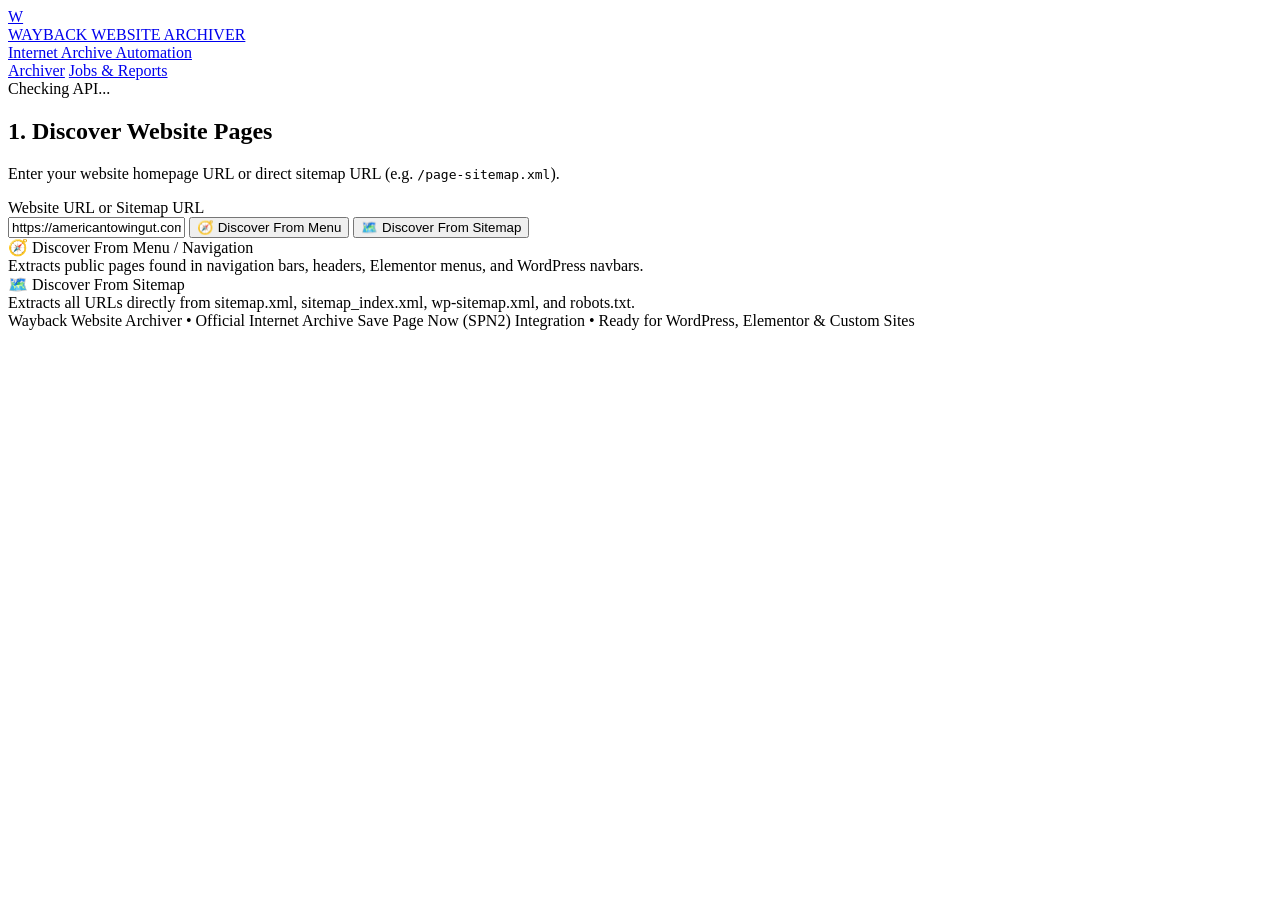
==== wayback-website-archiver/templates/index.html @ d7ca3ec3 "Initial commit: Wayback Machine bulk website archiver" ====
<!DOCTYPE html>
<html lang="en">
<head>
  <meta charset="UTF-8">
  <meta name="viewport" content="width=device-width, initial-scale=1.0">
  <title>Wayback Website Archiver</title>
  <link rel="stylesheet" href="/static/style.css">
</head>
<body>
  <!-- Navigation bar -->
  <header class="navbar">
    <a href="/" class="brand">
      <div class="brand-icon">W</div>
      <div>
        <div class="brand-title">WAYBACK WEBSITE ARCHIVER</div>
        <span class="brand-subtitle">Internet Archive Automation</span>
      </div>
    </a>
    <div class="nav-links">
      <a href="/" class="nav-link active">Archiver</a>
      <a href="/results" class="nav-link">Jobs &amp; Reports</a>
      <div id="authBadge" class="nav-auth-badge auth-badge-warning">
        <span>Checking API...</span>
      </div>
    </div>
  </header>

  <main class="container">
    <!-- Resume Banner (shown if previous unfinished job exists) -->
    <div id="resumeBanner" class="resume-banner" style="display: none;">
      <div class="resume-info">
        <h4>Previous Unfinished Job Detected</h4>
        <p id="resumeDetails">You have an unfinished archiving task. Would you like to resume?</p>
      </div>
      <div style="display: flex; gap: 8px;">
        <button id="btnResumeJob" class="btn btn-primary btn-sm">Resume Job</button>
        <button id="btnDismissResume" class="btn btn-secondary btn-sm">Dismiss</button>
      </div>
    </div>

    <!-- Step 1: Input URL and Discovery -->
    <section class="card" id="discoverySection">
      <div class="card-header">
        <div>
          <h2 class="card-title">1. Discover Website Pages</h2>
          <p class="card-desc">Enter your website homepage URL or direct sitemap URL (e.g. <code>/page-sitemap.xml</code>).</p>
        </div>
      </div>

      <div class="input-group">
        <label class="input-label" for="websiteUrl">Website URL or Sitemap URL</label>
        <div class="input-row">
          <input 
            type="url" 
            id="websiteUrl" 
            class="text-input" 
            placeholder="https://example.com/ or https://example.com/page-sitemap.xml" 
            value="https://americantowingut.com/page-sitemap.xml" 
            required
          />
          <button id="btnDiscoverMenu" class="btn btn-primary" onclick="startDiscovery('menu')">
            <span>🧭 Discover From Menu</span>
          </button>
          <button id="btnDiscoverSitemap" class="btn btn-secondary" onclick="startDiscovery('sitemap')">
            <span>🗺️ Discover From Sitemap</span>
          </button>
        </div>
      </div>

      <div class="modes-grid" style="grid-template-columns: repeat(auto-fit, minmax(280px, 1fr));">
        <div class="mode-btn" onclick="startDiscovery('menu')">
          <div class="mode-title">🧭 Discover From Menu / Navigation</div>
          <div class="mode-desc">Extracts public pages found in navigation bars, headers, Elementor menus, and WordPress navbars.</div>
        </div>
        <div class="mode-btn" onclick="startDiscovery('sitemap')">
          <div class="mode-title">🗺️ Discover From Sitemap</div>
          <div class="mode-desc">Extracts all URLs directly from sitemap.xml, sitemap_index.xml, wp-sitemap.xml, and robots.txt.</div>
        </div>
      </div>
    </section>

    <!-- Live Discovery Status (shown while crawling) -->
    <section class="card" id="discoveryProgressSection" style="display: none;">
      <div class="card-header">
        <h3 class="card-title">🔍 Discovering Website Pages...</h3>
        <span id="discoveryCountBadge" class="badge badge-running">0 Pages Found</span>
      </div>
      <div class="current-status-box">
        <span class="status-label">Live Activity</span>
        <div id="discoveryLiveLog" class="status-detail">Connecting to site...</div>
      </div>
    </section>

    <!-- Step 2: Discovered Pages Selection -->
    <section class="card" id="selectionSection" style="display: none;">
      <div class="card-header">
        <div>
          <h2 class="card-title">2. Review &amp; Select Pages to Archive</h2>
          <p class="card-desc">Website: <strong id="lblDiscoveredDomain" style="color: var(--accent-cyan);"></strong> &bull; Total Discovered: <strong id="lblTotalDiscovered">0</strong></p>
        </div>
        <button id="btnStartArchiving" class="btn btn-success" onclick="startArchiving()">
          <span>💾 ARCHIVE SELECTED PAGES (<span id="lblSelectedCount">0</span>)</span>
        </button>
      </div>

      <div class="table-toolbar">
        <div class="selection-actions">
          <button class="btn btn-secondary btn-sm" onclick="selectAll(true)">Select All</button>
          <button class="btn btn-secondary btn-sm" onclick="selectAll(false)">Unselect All</button>
          <span style="font-size: 0.85rem; color: var(--text-muted); margin-left: 8px;">
            <strong id="lblSelectedCountSummary">0</strong> of <span id="lblTotalCountSummary">0</span> selected
          </span>
        </div>
        <div style="flex: 1; max-width: 320px;">
          <input type="text" id="urlFilterInput" class="text-input" placeholder="Filter by keyword / path..." oninput="filterUrlsTable()" style="padding: 6px 12px; font-size: 0.85rem;">
        </div>
      </div>

      <div class="table-container">
        <table id="discoveredTable">
          <thead>
            <tr>
              <th style="width: 40px; text-align: center;"><input type="checkbox" id="chkMaster" onchange="toggleMasterCheckbox(this.checked)"></th>
              <th style="width: 40px;">#</th>
              <th>Discovered URL</th>
              <th style="width: 120px;">Source</th>
            </tr>
          </thead>
          <tbody id="discoveredTableBody">
            <!-- Populated via JS -->
          </tbody>
        </table>
      </div>
    </section>

    <!-- Step 3: Archiving Progress -->
    <section class="card progress-card" id="archivingSection" style="display: none;">
      <div class="progress-header">
        <div>
          <h2 class="card-title" id="archivingStatusTitle">Archiving Website to Wayback Machine</h2>
          <p class="card-desc">Submitting URLs to Internet Archive Save Page Now with rate-limiting safety.</p>
        </div>
        <div class="progress-count" id="progressFraction">0 / 0</div>
      </div>

      <div class="progress-bar-bg">
        <div class="progress-bar-fill" id="progressBarFill"></div>
      </div>

      <div class="current-status-box" style="margin-bottom: 20px;">
        <span class="status-label">Current Processing URL</span>
        <div id="currentUrlDisplay" class="status-url">—</div>
        <div id="currentStageDisplay" class="status-detail">Initializing...</div>
      </div>

      <!-- Action buttons during archive -->
      <div style="display: flex; gap: 10px; margin-bottom: 20px;" id="archiveControls">
        <button id="btnPauseArchive" class="btn btn-secondary btn-sm" onclick="pauseOrResumeArchive()">Pause</button>
        <button id="btnCancelArchive" class="btn btn-danger btn-sm" onclick="cancelArchive()">Stop Archiving</button>
      </div>

      <!-- Live Results Table -->
      <div class="table-container">
        <table>
          <thead>
            <tr>
              <th style="width: 35px;">#</th>
              <th>Target Page</th>
              <th style="width: 110px;">Status</th>
              <th>Wayback Snapshot URL</th>
              <th style="width: 160px;">Timestamp</th>
              <th>Notes / Errors</th>
            </tr>
          </thead>
          <tbody id="resultsTableBody">
            <!-- Populated in real-time -->
          </tbody>
        </table>
      </div>
    </section>

    <!-- Step 4: Completion Banner & Exports -->
    <section class="card" id="completionSection" style="display: none;">
      <div class="card-header">
        <div>
          <h2 class="card-title" style="color: var(--success);">🎉 Archiving Complete!</h2>
          <p class="card-desc">All selected pages have been processed and snapshots recorded.</p>
        </div>
      </div>

      <div class="metrics-row">
        <div class="metric-box">
          <div class="status-label">Total Submitted</div>
          <div class="metric-num" style="color: var(--accent-cyan);" id="statTotal">0</div>
        </div>
        <div class="metric-box">
          <div class="status-label">Successfully Saved</div>
          <div class="metric-num" style="color: var(--success);" id="statSuccess">0</div>
        </div>
        <div class="metric-box">
          <div class="status-label">Skipped (Recent)</div>
          <div class="metric-num" style="color: var(--warning);" id="statSkipped">0</div>
        </div>
        <div class="metric-box">
          <div class="status-label">Failed</div>
          <div class="metric-num" style="color: var(--danger);" id="statFailed">0</div>
        </div>
      </div>

      <div style="display: flex; flex-wrap: wrap; gap: 12px; margin-top: 10px;">
        <a id="btnViewReport" href="#" target="_blank" class="btn btn-primary">
          <span>📄 Open Visual Report</span>
        </a>
        <a id="btnExportCsv" href="#" class="btn btn-secondary">
          <span>📥 Export CSV</span>
        </a>
        <a id="btnExportJson" href="#" class="btn btn-secondary">
          <span>📦 Export JSON</span>
        </a>
        <a id="btnOpenWaybackSite" href="#" target="_blank" class="btn btn-secondary">
          <span>🌐 View on Wayback Machine</span>
        </a>
        <button class="btn btn-secondary" onclick="resetForNewScan()">
          <span>🔄 Archive Another Site</span>
        </button>
      </div>
    </section>
  </main>

  <footer>
    Wayback Website Archiver &bull; Official Internet Archive Save Page Now (SPN2) Integration &bull; Ready for WordPress, Elementor &amp; Custom Sites
  </footer>

  <script src="/static/app.js"></script>
</body>
</html>
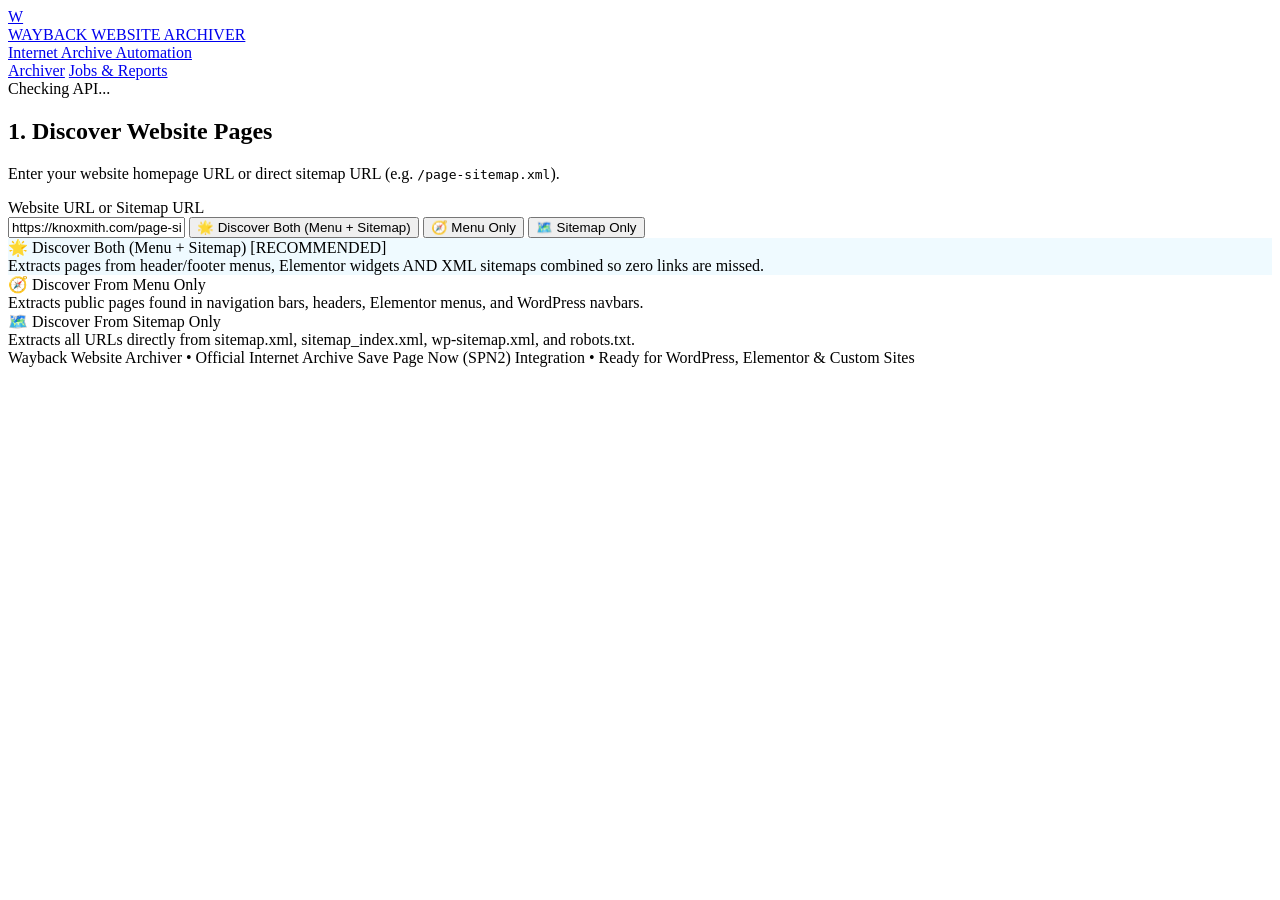
==== commit 38515f4c: "Feat: Add combined menu+sitemap discovery and force fresh snapshots on Wayback - Added crawl_both mo" ====
--- a/wayback-website-archiver/templates/index.html
+++ b/wayback-website-archiver/templates/index.html
@@ -55,25 +55,32 @@
             id="websiteUrl" 
             class="text-input" 
             placeholder="https://example.com/ or https://example.com/page-sitemap.xml" 
-            value="https://americantowingut.com/page-sitemap.xml" 
+            value="https://knoxmith.com/page-sitemap.xml" 
             required
           />
-          <button id="btnDiscoverMenu" class="btn btn-primary" onclick="startDiscovery('menu')">
-            <span>🧭 Discover From Menu</span>
+          <button id="btnDiscoverBoth" class="btn btn-primary" onclick="startDiscovery('both')">
+            <span>🌟 Discover Both (Menu + Sitemap)</span>
+          </button>
+          <button id="btnDiscoverMenu" class="btn btn-secondary" onclick="startDiscovery('menu')">
+            <span>🧭 Menu Only</span>
           </button>
           <button id="btnDiscoverSitemap" class="btn btn-secondary" onclick="startDiscovery('sitemap')">
-            <span>🗺️ Discover From Sitemap</span>
+            <span>🗺️ Sitemap Only</span>
           </button>
         </div>
       </div>
 
-      <div class="modes-grid" style="grid-template-columns: repeat(auto-fit, minmax(280px, 1fr));">
+      <div class="modes-grid" style="grid-template-columns: repeat(auto-fit, minmax(260px, 1fr));">
+        <div class="mode-btn" onclick="startDiscovery('both')" style="border-color: var(--accent-cyan); background: rgba(56, 189, 248, 0.08);">
+          <div class="mode-title" style="color: var(--accent-cyan);">🌟 Discover Both (Menu + Sitemap) [RECOMMENDED]</div>
+          <div class="mode-desc">Extracts pages from header/footer menus, Elementor widgets AND XML sitemaps combined so zero links are missed.</div>
+        </div>
         <div class="mode-btn" onclick="startDiscovery('menu')">
-          <div class="mode-title">🧭 Discover From Menu / Navigation</div>
+          <div class="mode-title">🧭 Discover From Menu Only</div>
           <div class="mode-desc">Extracts public pages found in navigation bars, headers, Elementor menus, and WordPress navbars.</div>
         </div>
         <div class="mode-btn" onclick="startDiscovery('sitemap')">
-          <div class="mode-title">🗺️ Discover From Sitemap</div>
+          <div class="mode-title">🗺️ Discover From Sitemap Only</div>
           <div class="mode-desc">Extracts all URLs directly from sitemap.xml, sitemap_index.xml, wp-sitemap.xml, and robots.txt.</div>
         </div>
       </div>
@@ -101,6 +108,39 @@
         <button id="btnStartArchiving" class="btn btn-success" onclick="startArchiving()">
           <span>💾 ARCHIVE SELECTED PAGES (<span id="lblSelectedCount">0</span>)</span>
         </button>
+      </div>
+
+      <!-- Speed & Archiving Options -->
+      <div style="background: rgba(15, 23, 42, 0.6); border: 1px solid var(--border-color); border-radius: 8px; padding: 14px 18px; margin-bottom: 16px; display: flex; flex-wrap: wrap; gap: 20px; align-items: center;">
+        <div style="display: flex; align-items: center; gap: 8px;">
+          <label style="font-size: 0.85rem; font-weight: 600; color: var(--accent-cyan);">⚡ Concurrency:</label>
+          <select id="cfgConcurrency" class="text-input" style="padding: 4px 10px; font-size: 0.85rem; width: auto;">
+            <option value="1">1 Worker (Sequential)</option>
+            <option value="2">2 Workers (Fast)</option>
+            <option value="3" selected>3 Workers (Turbo - Recommended)</option>
+            <option value="4">4 Workers</option>
+            <option value="5">5 Workers</option>
+          </select>
+        </div>
+
+        <div style="display: flex; align-items: center; gap: 8px;">
+          <label style="font-size: 0.85rem; font-weight: 600; color: var(--text-main);">⏱️ Delay Between URLs:</label>
+          <select id="cfgArchiveDelay" class="text-input" style="padding: 4px 10px; font-size: 0.85rem; width: auto;">
+            <option value="1">1 second (Turbo)</option>
+            <option value="2" selected>2 seconds (Recommended)</option>
+            <option value="5">5 seconds</option>
+            <option value="10">10 seconds</option>
+          </select>
+        </div>
+
+        <div style="display: flex; align-items: center; gap: 8px;">
+          <label style="font-size: 0.85rem; font-weight: 600; color: var(--accent-cyan);">⚡ Capture Mode:</label>
+          <select id="cfgSkipDays" class="text-input" style="padding: 4px 10px; font-size: 0.85rem; width: auto; font-weight: 600; color: #38bdf8;">
+            <option value="0" selected>⚡ Always Upload Fresh Snapshots Today (New)</option>
+            <option value="7">Skip if captured within 7 days</option>
+            <option value="30">Skip if captured within 30 days</option>
+          </select>
+        </div>
       </div>
 
       <div class="table-toolbar">
